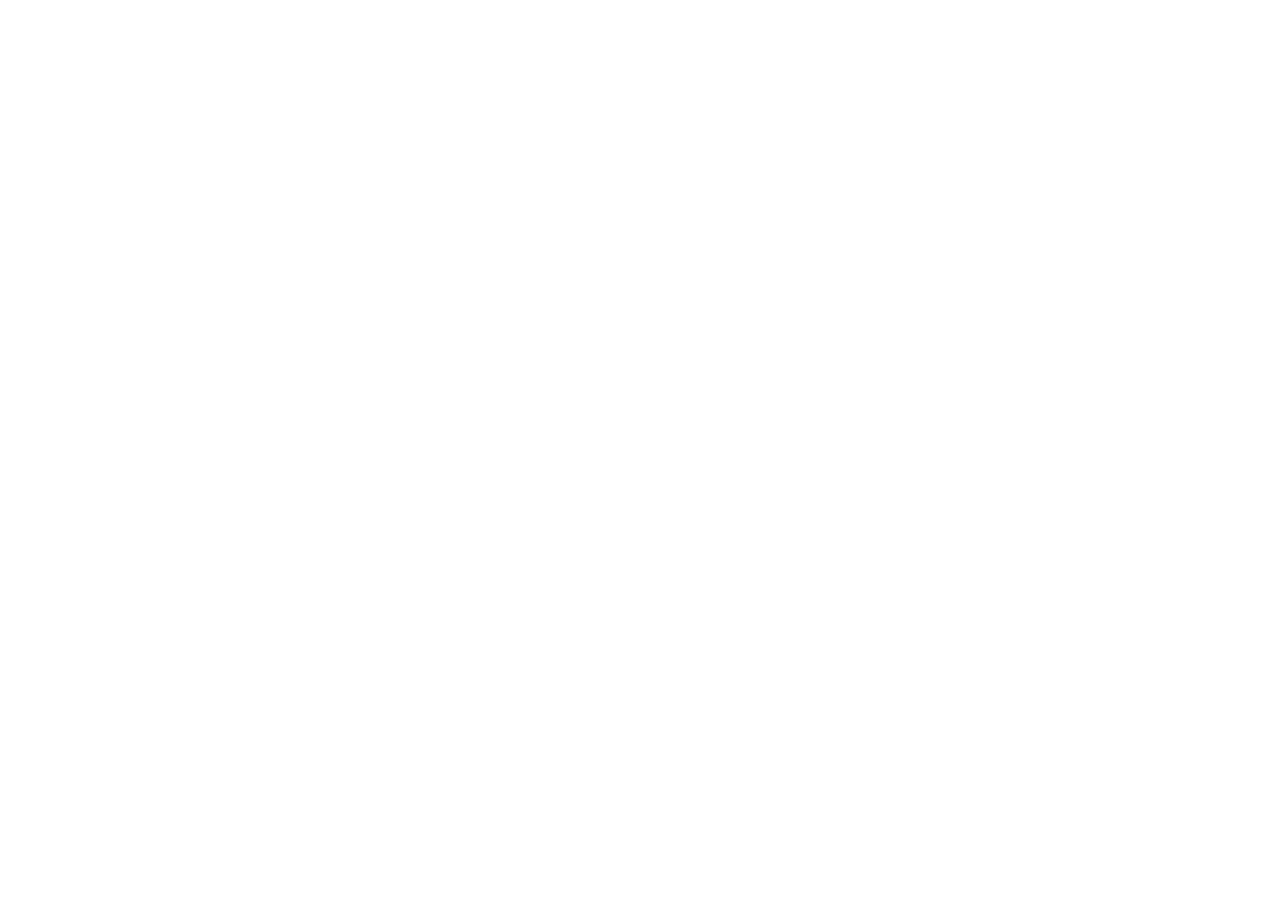
==== home.html @ f896bed2 "adicionei imagens para a favicon e criei o primeiro html" ====
<!DOCTYPE html>
<html lang="pt-br">
<head>
    <meta charset="UTF-8">
    <meta http-equiv="X-UA-Compatible" content="IE=edge">
    <meta name="viewport" content="width=device-width, initial-scale=1.0">
    <title>Jornal Local | Home</title>
</head>
<body>
    
</body>
</html>
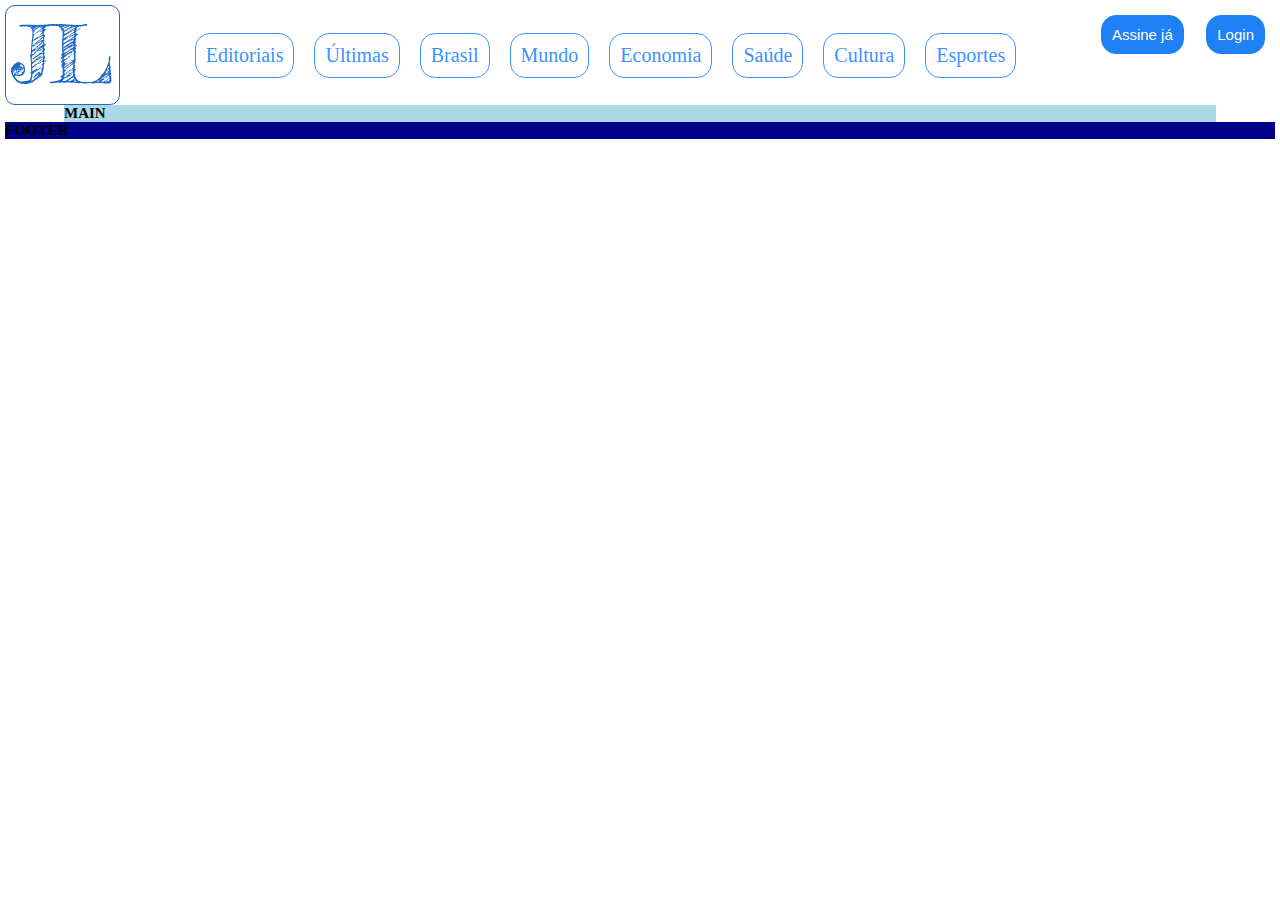
==== commit 4204184f: "iniciado configuração do header" ====
--- a/home.html
+++ b/home.html
@@ -5,8 +5,48 @@
     <meta http-equiv="X-UA-Compatible" content="IE=edge">
     <meta name="viewport" content="width=device-width, initial-scale=1.0">
     <title>Jornal Local | Home</title>
+    <link rel="shortcut icon" href="imagens/favicon/favicon_1.ico" type="image/x-icon">
+    <link rel="stylesheet" href="estilos/css/style.css">
 </head>
 <body>
-    
+    <!-- header -->
+    <header>
+
+        <!-- logo -->
+        <p class="logo">JL</p>
+
+        <!-- menu -->
+        <menu class="menu">
+            <ul>
+                <li><a href="#">Editoriais</a></li>
+                <li><a href="#">Últimas</a></li>
+                <li><a href="#">Brasil</a></li>
+                <li><a href="#">Mundo</a></li>
+                <li><a href="#">Economia</a></li>
+                <li><a href="#">Saúde</a></li>
+                <li><a href="#">Cultura</a></li>
+                <li><a href="#">Esportes</a></li>
+            </ul>
+        </menu>
+
+        <!-- div com botões de ASSINE JÁ e LOGIN -->
+        <div class="user-button-menu">
+            <!-- botão de ASSINE já -->
+            <input type="button" value="Assine já">
+            <!-- botão de LOGIN -->
+            <input type="button" value="Login">
+        </div>
+
+    </header>
+
+    <!-- main -->
+    <main>
+        <H2>MAIN</H2>
+    </main>
+
+    <!-- footer -->
+    <footer>
+        <H2>FOOTER</H2>
+    </footer>
 </body>
 </html>--- a/estilos/css/style.css
+++ b/estilos/css/style.css
@@ -0,0 +1,105 @@
+@charset "UTF-8";
+
+* {
+    margin: 0;
+    padding: 0;
+    box-sizing: border-box;
+}
+
+@font-face {
+    font-family: 'Fredericka the Great';
+    src: url('../fontes/frederickgreat.ttf') format('truetype');
+}
+
+@import url('https://fonts.googleapis.com/css2?family=Fredericka+the+Great&display=swap');
+@import url('https://fonts.googleapis.com/css2?family=Open+Sans:ital,wght@0,300;0,800;1,300&display=swap');
+
+:root {
+    --azul_1: #1C69C7;
+    --azul_2: #3B93FF;
+    --azul_3: #2080F5;
+    --branco_1: #ffffff;
+    --laranja_1: #F5A920;
+    --laranja_2: #A86D00;
+    --fonte_logo: 'Fredericka the Great', cursive;
+    --fonte_titulo_e_texto: 'Open Sans', sans-serif;
+}
+
+html {
+    font-size: 62.5%;
+}
+
+body {
+    display: grid;
+    grid-template-columns: 1fr;
+    grid-template-rows: auto;
+    grid-template-areas: 'header' 'main' 'footer';
+    padding: .5rem .5rem;
+}
+
+header {
+    grid-area: header;
+    display: flex;
+    flex-flow: row wrap;
+    justify-content: space-between;
+    align-items: center;
+}
+
+main {
+    background-color: lightblue;
+    grid-area: main;
+    width: 90vw;
+    justify-self: center;
+}
+
+footer {
+    background-color: darkblue;
+    grid-area: footer;
+}
+
+.logo {
+    font-family: var(--fonte_logo);
+    font-size: 8rem;
+    border: .1rem solid var(--azul_1);
+    border-radius: 1rem;
+    color: var(--azul_1);
+    padding: 0 .5rem;
+    cursor: pointer;
+}
+
+.menu ul {
+    list-style-type: none;
+    display: flex;
+    flex-flow: row wrap;
+    justify-content: space-around;
+    align-items: center; 
+}
+
+.menu ul li {
+    padding: 1rem 1rem;
+    margin: 0 1rem;
+    border: 1px solid var(--azul_2);
+    border-radius: 1.5rem;
+}
+
+.menu ul li a {
+    text-decoration: none;
+    font-size: 2rem;
+    color: var(--azul_2);
+}
+
+.user-button-menu {
+    align-self: flex-start;
+}
+
+.user-button-menu input {
+    margin: 1rem 1rem;
+    padding: 1rem;
+    border-radius: 1.5rem;
+    background-color: var(--azul_3);
+    color: var(--branco_1);
+    font-family: var(--fonte_titulo_e_texto);
+    font-size: 1.5rem;
+    border: 1px solid var(--azul_3);
+    cursor: pointer;
+}
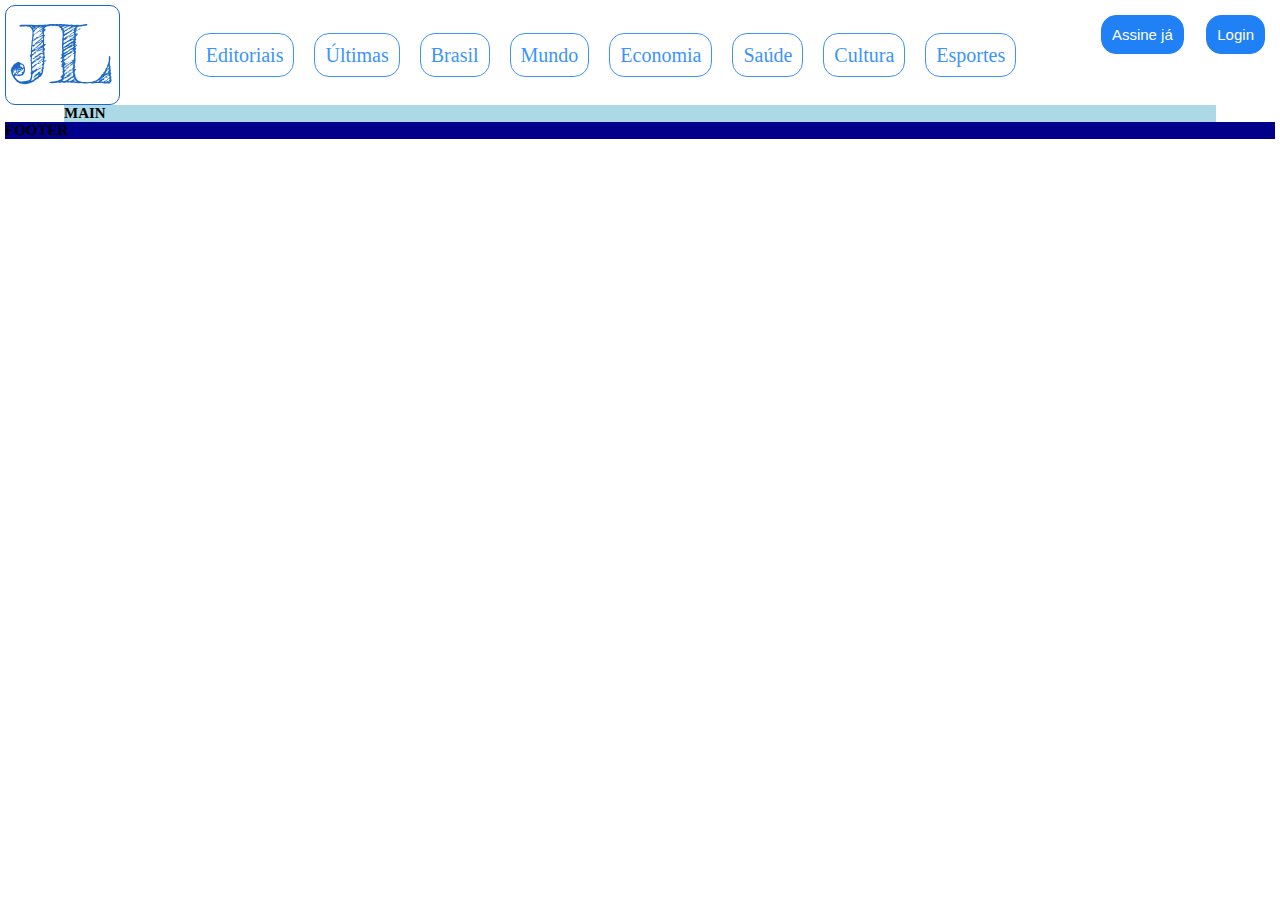
==== commit f8c5d9f1: "iniciado menu mobile" ====
--- a/home.html
+++ b/home.html
@@ -17,6 +17,8 @@
 
         <!-- menu -->
         <menu class="menu">
+            <label for="ipt-menu"></label>
+            <input type="checkbox" name="ipt-menu" id="ipt-menu">
             <ul>
                 <li><a href="#">Editoriais</a></li>
                 <li><a href="#">Últimas</a></li>
--- a/estilos/css/style.css
+++ b/estilos/css/style.css
@@ -40,7 +40,6 @@
 header {
     grid-area: header;
     display: flex;
-    flex-flow: row wrap;
     justify-content: space-between;
     align-items: center;
 }
@@ -75,21 +74,29 @@
     align-items: center; 
 }
 
-.menu ul li {
-    padding: 1rem 1rem;
-    margin: 0 1rem;
-    border: 1px solid var(--azul_2);
-    border-radius: 1.5rem;
+.menu label, .menu input {
+    display: none;
 }
 
 .menu ul li a {
     text-decoration: none;
     font-size: 2rem;
     color: var(--azul_2);
+    padding: 1rem 1rem;
+    margin: 0 1rem;
+    border: 1px solid var(--azul_2);
+    border-radius: 1.5rem;
+    transition: all 300ms ease;
+}
+
+.menu ul li a:hover {
+    background-color: var(--azul_2);
+    color: var(--branco_1);
 }
 
 .user-button-menu {
     align-self: flex-start;
+    text-align: right;
 }
 
 .user-button-menu input {
@@ -102,4 +109,56 @@
     font-size: 1.5rem;
     border: 1px solid var(--azul_3);
     cursor: pointer;
+    transition: all 300ms ease;
 }
+
+.user-button-menu input:hover {
+    background-color: var(--branco_1);
+    color: var(--azul_3);
+}
+
+@media screen and (max-width: 1222px) {
+    .menu ul {
+        row-gap: 3rem;
+    }
+}
+
+@media screen and (max-width: 800px) {
+    .logo {
+        order: 1;
+    }
+
+    .menu {
+        order: 3;
+    }
+
+    .user-button-menu {
+        order: 2;
+        align-self: center;
+    }
+
+    .menu ul {
+        display: none;
+    }
+
+    .menu label {
+        display: block;
+        font-size: 4rem;
+        background-color: var(--azul_1);
+        color: var(--branco_1);
+        border-radius: 1rem;
+        cursor: pointer;
+    }
+
+    .menu label::before {
+        content: '☰';
+    }
+
+    .menu input {
+        display: block;
+    }
+
+    .menu input:checked + .menu label::after {
+        content: 'x';
+    }
+}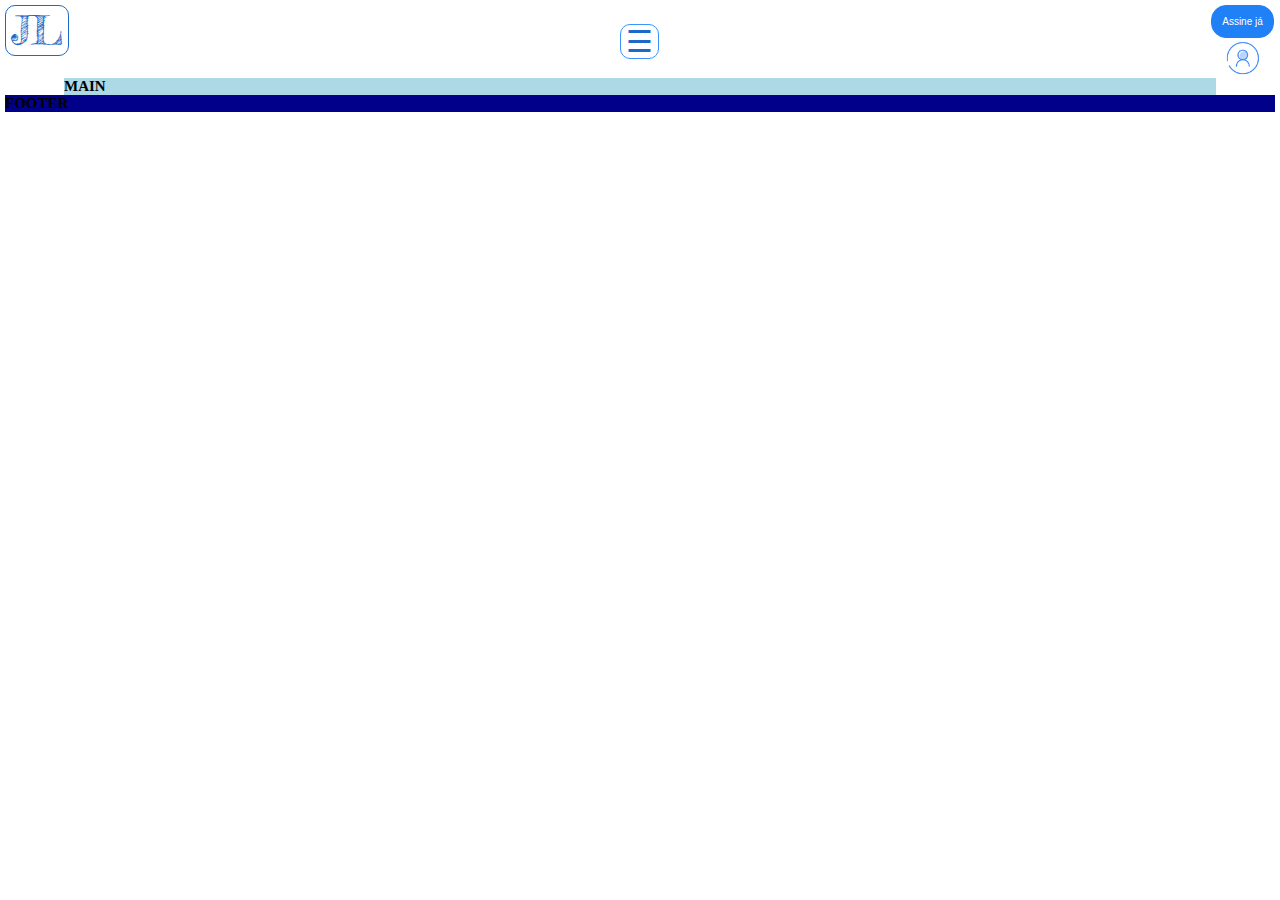
==== commit bbf761ad: "criado o menu mobile" ====
--- a/home.html
+++ b/home.html
@@ -6,7 +6,10 @@
     <meta name="viewport" content="width=device-width, initial-scale=1.0">
     <title>Jornal Local | Home</title>
     <link rel="shortcut icon" href="imagens/favicon/favicon_1.ico" type="image/x-icon">
-    <link rel="stylesheet" href="estilos/css/style.css">
+    <link rel="stylesheet" href="estilos/css/style.css" media="all"> <!-- para telas de até 768px -->
+    <link rel="stylesheet" href="estilos/css/portrait.css" media="screen" and (orientation: portrait)>
+    <link rel="stylesheet" href="estilos/css/landscape.css" media="screen" and (orientation: landscape)>
+    <link rel="stylesheet" href="estilos/css/print.css" media="print">
 </head>
 <body>
     <!-- header -->
@@ -17,26 +20,26 @@
 
         <!-- menu -->
         <menu class="menu">
-            <label for="ipt-menu"></label>
-            <input type="checkbox" name="ipt-menu" id="ipt-menu">
-            <ul>
-                <li><a href="#">Editoriais</a></li>
-                <li><a href="#">Últimas</a></li>
-                <li><a href="#">Brasil</a></li>
-                <li><a href="#">Mundo</a></li>
-                <li><a href="#">Economia</a></li>
-                <li><a href="#">Saúde</a></li>
-                <li><a href="#">Cultura</a></li>
-                <li><a href="#">Esportes</a></li>
+            <label for="menu-mobile" id="label-menu"></label>
+            <input type="checkbox" name="menu-mobile" id="menu-mobile">
+            <ul class="itens-menu">
+                <li><a href="#" class="btn-menu" onclick="fechar()">Editoriais</a></li>
+                <li><a href="#" class="btn-menu" onclick="fechar()">Últimas</a></li>
+                <li><a href="#" class="btn-menu" onclick="fechar()">Brasil</a></li>
+                <li><a href="#" class="btn-menu" onclick="fechar()">Mundo</a></li>
+                <li><a href="#" class="btn-menu" onclick="fechar()">Economia</a></li>
+                <li><a href="#" class="btn-menu" onclick="fechar()">Saúde</a></li>
+                <li><a href="#" class="btn-menu" onclick="fechar()">Cultura</a></li>
+                <li><a href="#" class="btn-menu" onclick="fechar()">Esportes</a></li>
             </ul>
         </menu>
 
         <!-- div com botões de ASSINE JÁ e LOGIN -->
         <div class="user-button-menu">
             <!-- botão de ASSINE já -->
-            <input type="button" value="Assine já">
+            <input type="button" value="Assine já" id="ass">
             <!-- botão de LOGIN -->
-            <input type="button" value="Login">
+            <input type="button" value="" id="user">
         </div>
 
     </header>
@@ -50,5 +53,7 @@
     <footer>
         <H2>FOOTER</H2>
     </footer>
+
+    <script src="scripts/script.js"></script>
 </body>
 </html>--- a/estilos/css/style.css
+++ b/estilos/css/style.css
@@ -18,6 +18,7 @@
     --azul_1: #1C69C7;
     --azul_2: #3B93FF;
     --azul_3: #2080F5;
+    --azul_4: #2080f5a6;
     --branco_1: #ffffff;
     --laranja_1: #F5A920;
     --laranja_2: #A86D00;
@@ -58,55 +59,86 @@
 
 .logo {
     font-family: var(--fonte_logo);
-    font-size: 8rem;
+    font-size: 4rem;
     border: .1rem solid var(--azul_1);
     border-radius: 1rem;
     color: var(--azul_1);
     padding: 0 .5rem;
     cursor: pointer;
+    align-self: flex-start;
+    order: 1;
 }
 
-.menu ul {
-    list-style-type: none;
-    display: flex;
-    flex-flow: row wrap;
-    justify-content: space-around;
-    align-items: center; 
+.menu {
+    order: 2;
 }
 
-.menu label, .menu input {
+#label-menu::before {
+    content: '☰';
+    font-size: 3rem;
+    color: var(--azul_1);
+    border: 1px solid var(--azul_2);
+    border-radius: 1rem;
+    padding: 0rem .5rem;
+    cursor: pointer;
+}
+
+#menu-mobile {
     display: none;
 }
 
-.menu ul li a {
+#menu-mobile:checked~.itens-menu {
+    display: block;
+    position: fixed;
+    left: 0;
+    width: 100vw;
+    list-style-type: none;
+    text-align: center;
+    background-color: var(--azul_4);
+    font-size: 1.5rem;
+    padding: 2rem;
+}
+
+#menu-mobile:checked~.itens-menu li {
+    padding: .5rem 0;
+}
+
+#menu-mobile:checked~.itens-menu li a {
+    color: var(--branco_1);
     text-decoration: none;
-    font-size: 2rem;
-    color: var(--azul_2);
-    padding: 1rem 1rem;
-    margin: 0 1rem;
-    border: 1px solid var(--azul_2);
-    border-radius: 1.5rem;
+    font-family: var(--fonte_titulo_e_texto);
+    font-weight: bold;
     transition: all 300ms ease;
 }
 
-.menu ul li a:hover {
-    background-color: var(--azul_2);
-    color: var(--branco_1);
+#menu-mobile:checked~.itens-menu li a:hover {
+    font-size: 1.6rem;
+}
+
+#menu-mobile:checked~.itens-menu li a:hover::after {
+    content: ' ☜';
+}
+
+.itens-menu {
+    display: none;
 }
 
 .user-button-menu {
-    align-self: flex-start;
-    text-align: right;
+    order: 3;
+    display: flex;
+    flex-direction: column;
+    place-items: center;
+    width: 6.5rem;
 }
 
 .user-button-menu input {
-    margin: 1rem 1rem;
+    margin: 0 1rem;
     padding: 1rem;
     border-radius: 1.5rem;
     background-color: var(--azul_3);
     color: var(--branco_1);
     font-family: var(--fonte_titulo_e_texto);
-    font-size: 1.5rem;
+    font-size: 1rem;
     border: 1px solid var(--azul_3);
     cursor: pointer;
     transition: all 300ms ease;
@@ -117,48 +149,17 @@
     color: var(--azul_3);
 }
 
-@media screen and (max-width: 1222px) {
-    .menu ul {
-        row-gap: 3rem;
-    }
+.user-button-menu input[id="user"] {
+    background-image: url('../../imagens/user/user.png');
+    background-position: center center;
+    background-size: cover;
+    background-color: transparent;
+    border: none;
+    width: 4rem;
+    height: 4rem;
+    transition: all 300ms ease-in-out;
 }
 
-@media screen and (max-width: 800px) {
-    .logo {
-        order: 1;
-    }
-
-    .menu {
-        order: 3;
-    }
-
-    .user-button-menu {
-        order: 2;
-        align-self: center;
-    }
-
-    .menu ul {
-        display: none;
-    }
-
-    .menu label {
-        display: block;
-        font-size: 4rem;
-        background-color: var(--azul_1);
-        color: var(--branco_1);
-        border-radius: 1rem;
-        cursor: pointer;
-    }
-
-    .menu label::before {
-        content: '☰';
-    }
-
-    .menu input {
-        display: block;
-    }
-
-    .menu input:checked + .menu label::after {
-        content: 'x';
-    }
+.user-button-menu input[id="user"]:hover {
+    transform: translate(3%, 3%) scale(1.2);
 }--- a/estilos/css/landscape.css
+++ b/estilos/css/landscape.css
@@ -0,0 +1 @@
+@charset "UTF-8";
